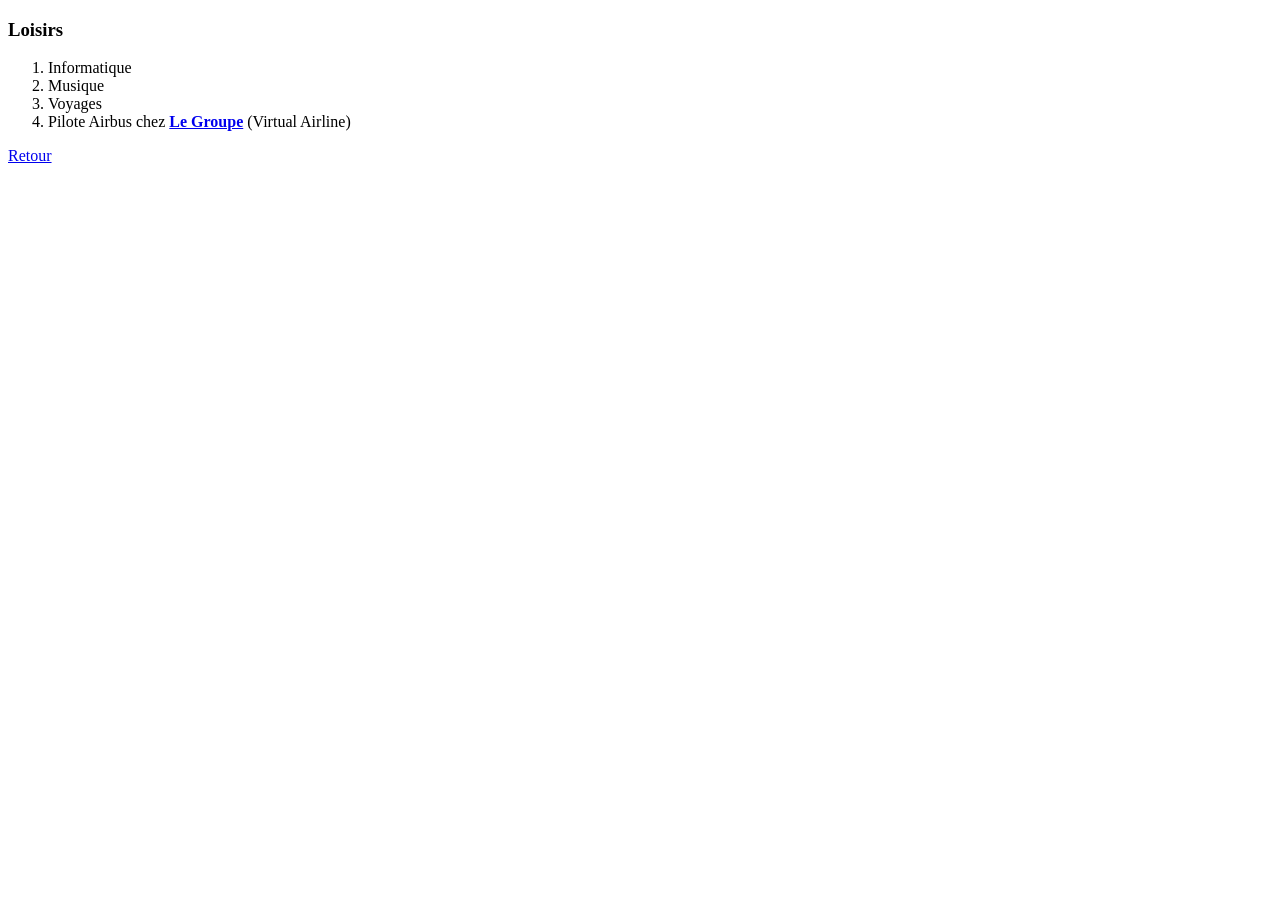
==== hobbies.html @ 7cc1a3bf "Add initial cv website files" ====
<!DOCTYPE html>
<html lang="en" dir="ltr">

<head>
  <meta charset="utf-8">
  <title>Mes Loisirs</title>
</head>

<body>
  <h3>Loisirs</h3>
  <ol>
    <li>Informatique</li>
    <li>Musique</li>
    <li>Voyages</li>
    <li>Pilote Airbus chez <strong><a href="https://www.lgs-groupe.net/">Le Groupe</a></strong> (Virtual Airline)</li>
  </ol>
  <a href="index.html">Retour</a>
</body>

</html>
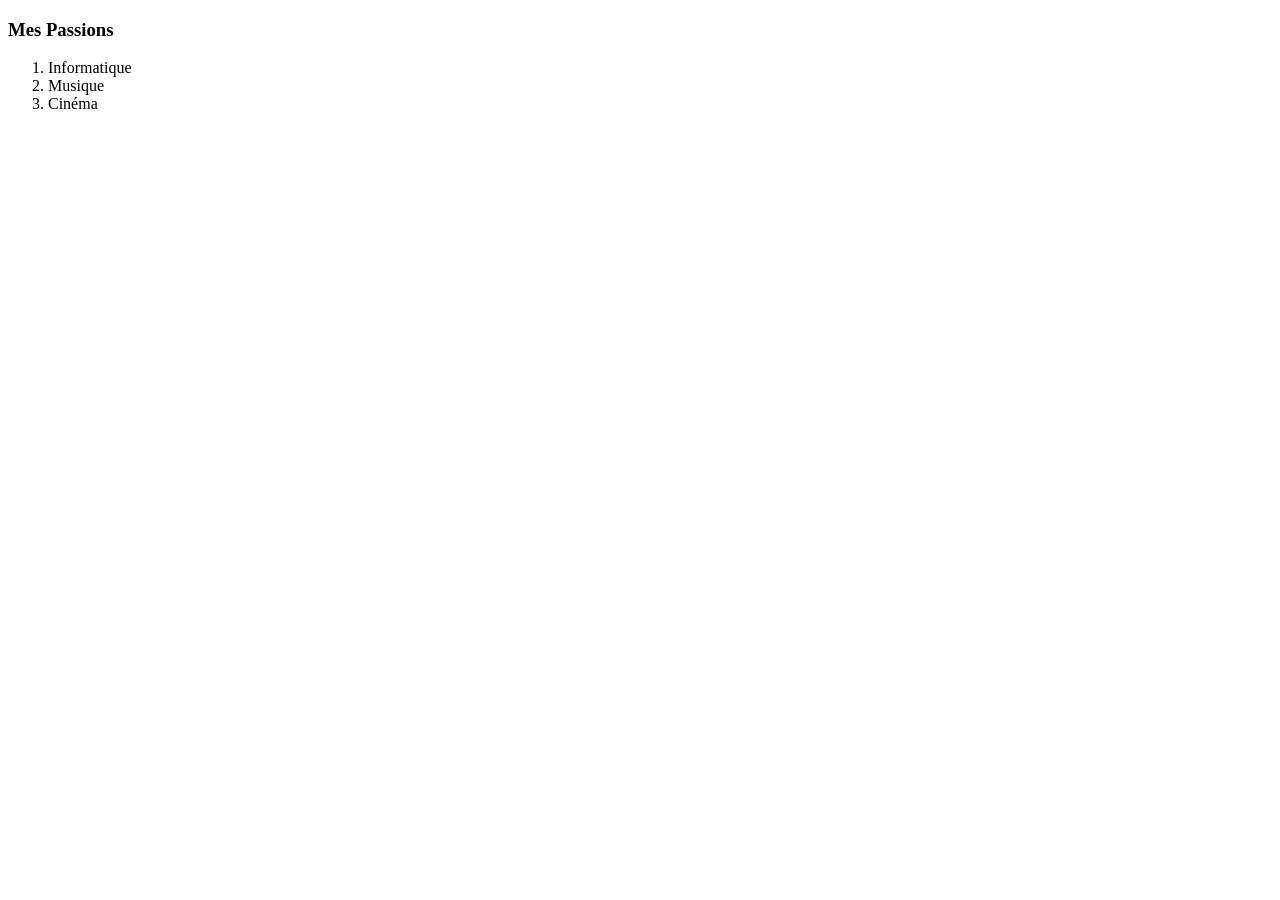
==== commit 4ad02335: "Add initial CV website files" ====
--- a/hobbies.html
+++ b/hobbies.html
@@ -1,20 +1,18 @@
 <!DOCTYPE html>
-<html lang="en" dir="ltr">
+<html>
 
 <head>
   <meta charset="utf-8">
-  <title>Mes Loisirs</title>
+  <title>Mes Passions</title>
 </head>
 
 <body>
-  <h3>Loisirs</h3>
+  <h3>Mes Passions</h3>
   <ol>
     <li>Informatique</li>
     <li>Musique</li>
-    <li>Voyages</li>
-    <li>Pilote Airbus chez <strong><a href="https://www.lgs-groupe.net/">Le Groupe</a></strong> (Virtual Airline)</li>
+    <li>Cinéma</li>
   </ol>
-  <a href="index.html">Retour</a>
 </body>
 
 </html>
